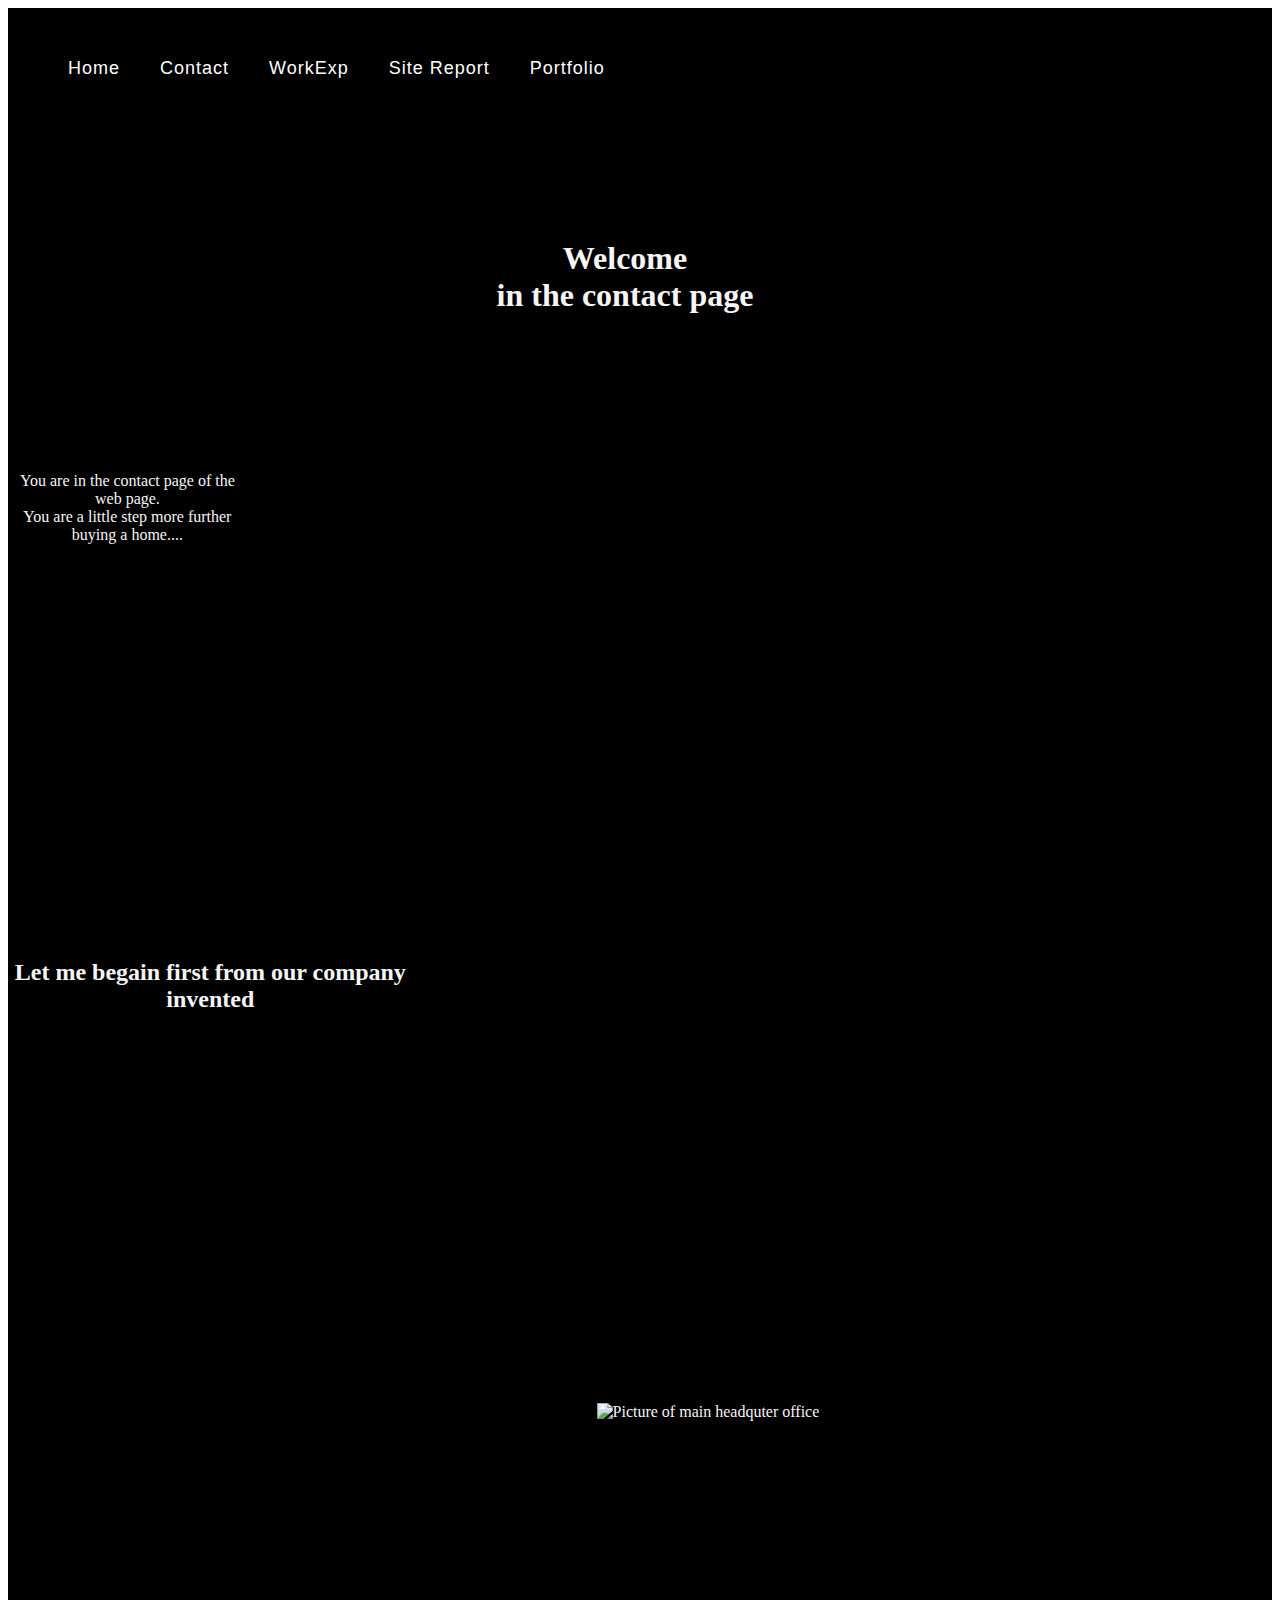
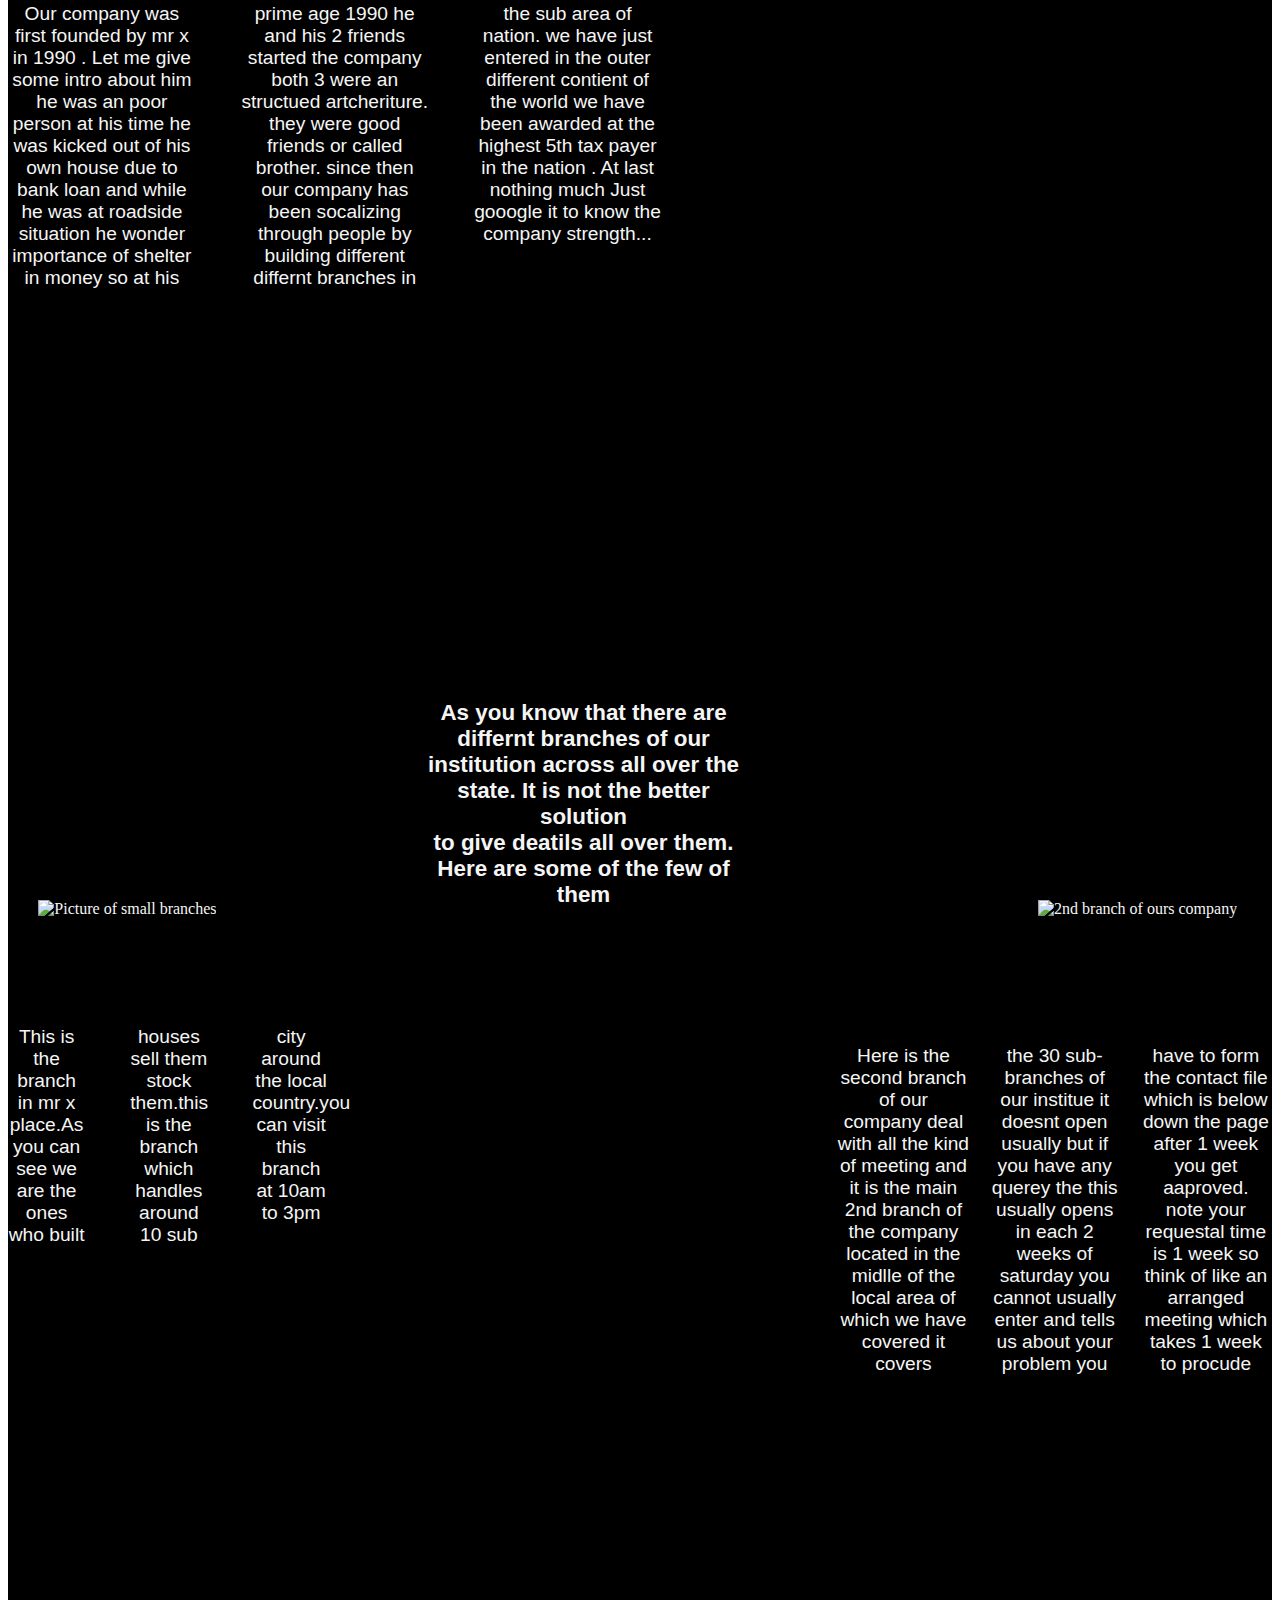
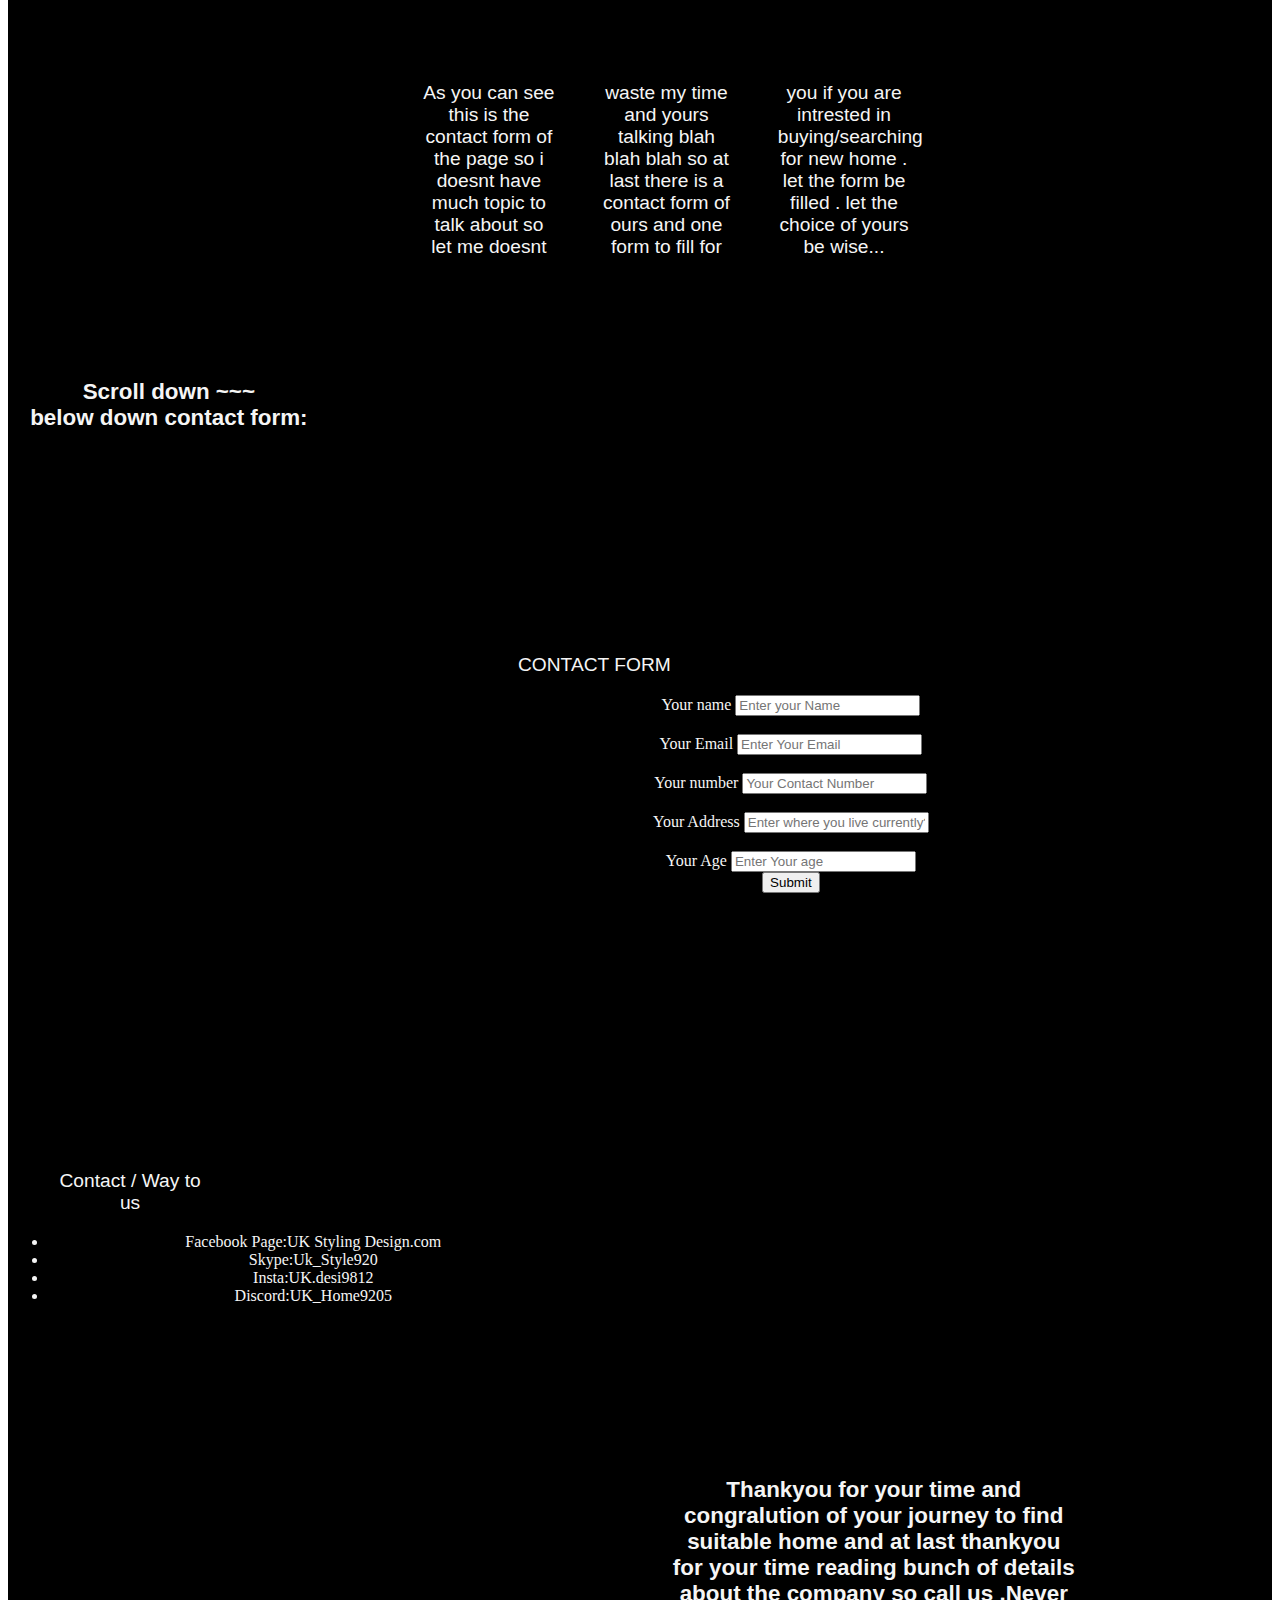
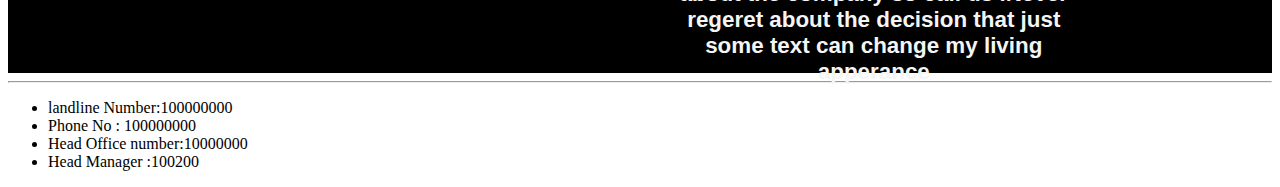
==== contact.html @ 4460efd9 "portfilo layout" ====
<!DOCTYPE html>
<html lang="en">
<head>
    <meta charset="UTF-8">
    <meta name="viewport" content="width=device-width, initial-scale=1.0">
    <title>Contact</title>
    <link rel="stylesheet" href="css/style.css">
    <link rel="stylesheet" href="https://cdnjs.cloudflare.com/ajax/libs/font-awesome/4.7.0/css/font-awesome.min.css">
</head>
<body>
    <header>
        <nav>
            <input type="checkbox" id="click">
            <label for="click" class="menu-btn">
              <i class="fa fa-bars" aria-hidden="true"></i>
            </label>
            <ul>
               <li><a class="active" href="index.html">Home</a></li>
               <li><a href="contact.html">Contact</a></li>
               <li><a href="">WorkExp</a></li>
               <li><a href="/">Site Report</a></li>
               <li><a href="portfilo.html">Portfolio</a></li>
            </ul>
         </nav>
      </header> 
<!--Use of css grid by div to display all the content over the page accroding to our wish it an easier and faster work work with css grid to display our layout faster-->
<div class="whole-container">
    <div><h1>Welcome <br> in the contact page</h1></div>
    <div><h2>Let me begain first from our company invented</h2></div>
    <div><aside>You are in the contact page of the web page. <br> You are a little step more further buying a home....</aside></div>
    <div><img src="images/house03.jpg" alt="Picture of main headquter office" width="700" height="175"></div>
    <div><article>Our company was first founded by mr x in 1990 . Let me give some intro about him he was an poor person at his time he was kicked out of his own house due to bank loan and while he was at roadside situation he wonder importance of shelter in money so at his prime age 1990 he and his 2 friends started the company both 3 were an structued artcheriture. they were good friends or called brother. since then our company has been socalizing through people by building different differnt branches in the sub area of nation. we have just entered in the outer different contient of the world we have been awarded at the highest 5th tax payer in the nation . At last nothing much Just gooogle it to know the company strength... </article></div>
    <div><strong>As you know that there are differnt branches of our institution across all over the state. It is not the better solution <br> to give deatils all over them. Here are some of the few of them </strong></div>
    <div><img src="images/house02.jpg" alt="Picture of small branches" width="270" height="110"></div>
    <div><article>This is the branch in mr x place.As you can see we are the ones who built houses sell them stock them.this is the branch which handles around 10 sub city around the local country.you can visit this branch at 10am to 3pm</article></div>
    <div><img src="images/house01.jpg" alt="2nd branch of ours company" width="300" height="117"></div>
    <div><p>Here is the second branch of our company deal with all the kind of meeting and it is the main 2nd branch of the company located in the midlle of the local area of which we have covered it covers <br>the 30 sub-branches of our institue it doesnt open usually but if you have any querey the this usually opens in each 2 weeks of saturday you cannot usually enter and tells us about your problem you have to form the contact file which is below down the page after 1 week you get aaproved. <br> note your requestal time is 1 week so think of like an arranged meeting which takes 1 week to procude </p></div>
    <div><article>As you can see this is the contact form of the page so i doesnt have much topic to talk about so let me doesnt waste my time and yours talking blah blah blah so at last there is a contact form of ours and one form to fill for you if you are intrested in buying/searching for new home . let the form be filled . let the choice of yours be wise...</article></div>
    <div><strong>Scroll down ~~~ <br> below down contact form:</strong></div>
    <div><form>
        <header>
            <p>CONTACT FORM </p>
        </header>
        <label for="name">Your name</label>
        <input type="text" id="Name" placeholder="Enter your Name" required> <br> <br>
        <label for="user-email">Your Email</label>
        <input type="email" id="Email" placeholder="Enter Your Email" required> <br> <br>
        <label for="Contact number">Your number</label>
        <input type="text" id="contact" placeholder="Your Contact Number" required> <br> <br>
        <label for="text">Your Address</label>
        <input type="text" id="Address" placeholder="Enter where you live currently?" required> <br> <br>
        <label for="age">Your Age</label>
        <input type="number" id="age" placeholder="Enter Your age " required> <br>
        <input type="submit" value="Submit">
    </form></div>
    <div><ul>
        <p>Contact / Way to us</p>
        <li>Facebook Page:UK Styling Design.com</li>
        <li>Skype:Uk_Style920</li>
        <li>Insta:UK.desi9812</li>
        <li>Discord:UK_Home9205</li>
    </ul></div>
    <div><strong>Thankyou for your time and <br> congralution of your journey to find suitable home and at last thankyou for your time reading bunch of details about the company so call us .Never regeret about the decision that just some text can change my living apperance</strong></div>
</div>
<hr>
<ul>
    <li>landline Number:100000000</li>
    <li>Phone No : 100000000</li>
    <li>Head Office number:10000000</li>
    <li>Head Manager :100200</li>
</ul>

    
</body>
</html>
---- css/style.css ----
header{
    background-color: #000;
}
nav{
    display: grid;
    height: 80px;
    width: 100%;
    font-family: Arial, Helvetica, sans-serif;
    padding-top: 20px;
    padding-bottom: 15px;
  }

  nav ul{
    display: flex;
    flex-wrap: wrap;
    list-style: none;
  }
  nav ul li{
    margin: 0 5px;
  }
  nav ul li a{
    text-decoration: none;
    font-size: 18px;
    font-weight: 500;
    padding: 8px 15px;
    border-radius: 5px;
    letter-spacing: 1px;
    transition: all 0.3s ease;
    text-decoration: none;
    color:#fff;
    text-align: center;
  }

  nav ul li a:hover{
    color: rgb(84, 188, 10);
    font-size: 1.3em;
  }
  nav .menu-btn i{
    color: #fff;
    font-size: 22px;
    cursor: pointer;
    display: none;
  }
  input[type="checkbox"]{
    display: none;
  }
  @media (max-width: 1000px){
    nav{
      padding: 0 40px 0 50px;
    }
  }
  @media (max-width: 700px) {
    nav .menu-btn i{
      display: block;
    }
    #click:checked ~ .menu-btn i:before{
      content: "\f00d";
    }
    nav ul{
      position: fixed;
      top: 80px;
      left: -100%;
      height: 100vh;
      width: 100%;
      text-align: center;
      display: block;
      transition: all 0.3s ease;
    }
    #click:checked ~ ul{
      left: 0;
    }
    nav ul li{
      width: 100%;
      margin: 40px 0;
    }
    nav ul li a{
      width: 100%;
      margin-left: -100%;
      display: block;
      font-size: 20px;
      transition: 0.6s cubic-bezier(0.68, -0.55, 0.265, 1.55);
    }
    #click:checked ~ ul li a{
      margin-left: 0px;
    }
    nav ul li a.active,
    nav ul li a:hover{
      background: none;
      color: cyan;
    }
  }
 
  
  div p{
    font-family: Arial, Helvetica, sans-serif;
    font-size: 1.2em;
    column-count: 3;
  }
  div article{
    font-family: Arial, Helvetica, sans-serif;
    font-size: 1.2em;
    column-count: 3;
    column-gap: 45px;
  }
  div strong{
    font-size: 1.4em;
    font-family: sans-serif;
  }
  
  
/* nav{
    padding-top: 20px;
    padding-bottom: 15px;
    font-family: Arial, Helvetica, sans-serif;
    letter-spacing: 2px;
    background-color: #c12d2d;
    display: grid;
    grid-template-columns: repeat(5, 1fr);
    
}
nav a:hover{
    color: black;
    font-size: 1.3em;

}
nav a{
    font-family: Arial, Helvetica, sans-serif;
    text-decoration: none;
    color:#fff;
} */

.main{
    background-color: black;
    color: whitesmoke;
    display: grid;
    grid-template-rows: repeat(20, 1fr);
    grid-template-columns: repeat(20, 1fr);
    gap: 20px;
}
.main > div{
    text-align: center;
    
    
}
.main > div:nth-child(1){
    text-align: center;
    font-family: Arial, Helvetica, sans-serif;
    grid-row: 2 / 3 span;
    grid-column: 1 / span 20
    
}
.main > div:nth-child(2){
    text-align: start;
    height: 100px;
    grid-row: 3;
    grid-column: 1 / 20 span;
}
.main > div:nth-child(3){
    width: 577px;
    grid-row: 5;
    grid-column: 11 / span 11
    
}
.main > div:nth-child(4){
    height: 177px;
    width: 777px;
    grid-row:  6;
    grid-column: 9 / span 11
    
}
.main > div:nth-child(5){
    height: 177px;
    width: 777px;
    grid-row: 8;
    grid-column: 6 / span 9
    
}
.main > div:nth-child(6){
    height: 155px;
    grid-row: 9 ;
    grid-column: 6 / span 11
    
}
.main > div:nth-child(7){
    height: 210px;
    grid-row: 12;
    grid-column: 1 / span 8
    
}
.main > div:nth-child(8){
    height: 176px;
    grid-row: 13;
    grid-column: 1 / span 9
    
}

.main > div:nth-child(9){
    height: 180px;
    grid-row: 15;
    grid-column: 5 / span 9
    
}


/*responsive design using media qureis*/
@media (max-width: 1100px){
  h1{
    text-align: start;
    font-size: medium;
  }
  


}
@media (max-width: 1000px){
  .main{
    background-color: lightgray;
    color: #000;
  }
  h1{
    font-family: Arial, Helvetica, sans-serif;
    font-size: larger;
  }
  div img:hover{
    transform: none;
  }

}
@media (max-width: 1100px){
  .main > div:nth-child(4){
    display: grid;
    grid-column: 1 / 5 span;
    text-align: start;
  }
  h1{
    font-size: 1.4em;
    font-family: Verdana, Geneva, Tahoma, sans-serif
    
  }
  .main > div:nth-child(3){
    display: grid;
    grid-column: 1 / 6 span;
  }
  div img:hover{
    transform: scale(1.1) rotate(1.4deg);
    box-shadow: 0px 0px 10px black (0,0,0.1);
  }

}
@media (max-width: 1170px){
  .main > div:nth-child(8){
    column-count: 0;
    font-size: medium;
    text-align: start;
    font-family: sans-serif;
    text-shadow: #000;
    
    
}

}
div img:hover{
  transform: scale(1.3) rotate(5deg);
  box-shadow: 0px 0px 20px black (0,0,0.3);
}
/*working on contact .css with the same nav bar because we are working on one file css as the main css*/
/* contact css */
.whole-container {
    background-color: black;
    display: grid;
    grid-template-rows: repeat(15, 1fr);
    grid-template-columns: repeat(15, 1fr);
    gap: 10px;
}
.whole-container > div{
    color: whitesmoke;
    text-align: center;
    
}
.whole-container  > div:nth-child(1){
    grid-row: 4 / 8;
    grid-column: 6 / 11 ;
}

.whole-container  > div:nth-child(2){
    grid-row: 50 / 54;
    grid-column: 1 / 6 ;
}
.whole-container  > div:nth-child(3){
    grid-row: 12 / 15;
    grid-column: 1 / 4 ;
}
.whole-container  > div:nth-child(4){
    height: 180px;
    grid-row: 90 / 95;
    grid-column: 6 / 13 ;
}
.whole-container  > div:nth-child(5){
    height: 177px;
    grid-row: 96 / 99;
    grid-column: 1 / 9 ;
}
.whole-container  > div:nth-child(6){
    height: 150px;
    grid-row: 150 / 153;
    grid-column: 6 / 10 ;
}
.whole-container  > div:nth-child(7){
    height: 96px;
    grid-row: 157 / 160;
    grid-column: 1 / 4 ;
}
.whole-container  > div:nth-child(8){
    height: 96px;
    grid-row: 162 / 165;
    grid-column: 1 / 5 ;
}
.whole-container  > div:nth-child(9){
    height: 96px;
    grid-row: 157 / 160;
    grid-column: 13 / 19 ;
}
.whole-container  > div:nth-child(10){
    height: 96px;
    grid-row: 162 / 165;
    grid-column: 11 / 19 ;
}
.whole-container  > div:nth-child(11){
    height: 197px;
    grid-row: 220 / 223 ;
    grid-column: 6 / 12 ;
}
.whole-container  > div:nth-child(12){
    height: 96px;
    grid-row: 232 / 235;
    grid-column: 1 / 5 ;
}
.whole-container  > div:nth-child(13){
    height: 256px;
    grid-row: 250 / 255;
    grid-column: 7 / 14 ;
}
.whole-container  > div:nth-child(14){
    height: 196px;
    grid-row: 280 / 285;
    grid-column: 1 / 8 ;
}
.whole-container  > div:nth-child(15){
    height: 196px;
    grid-row: 297 / 300;
    grid-column: 9 / 14 ;
}
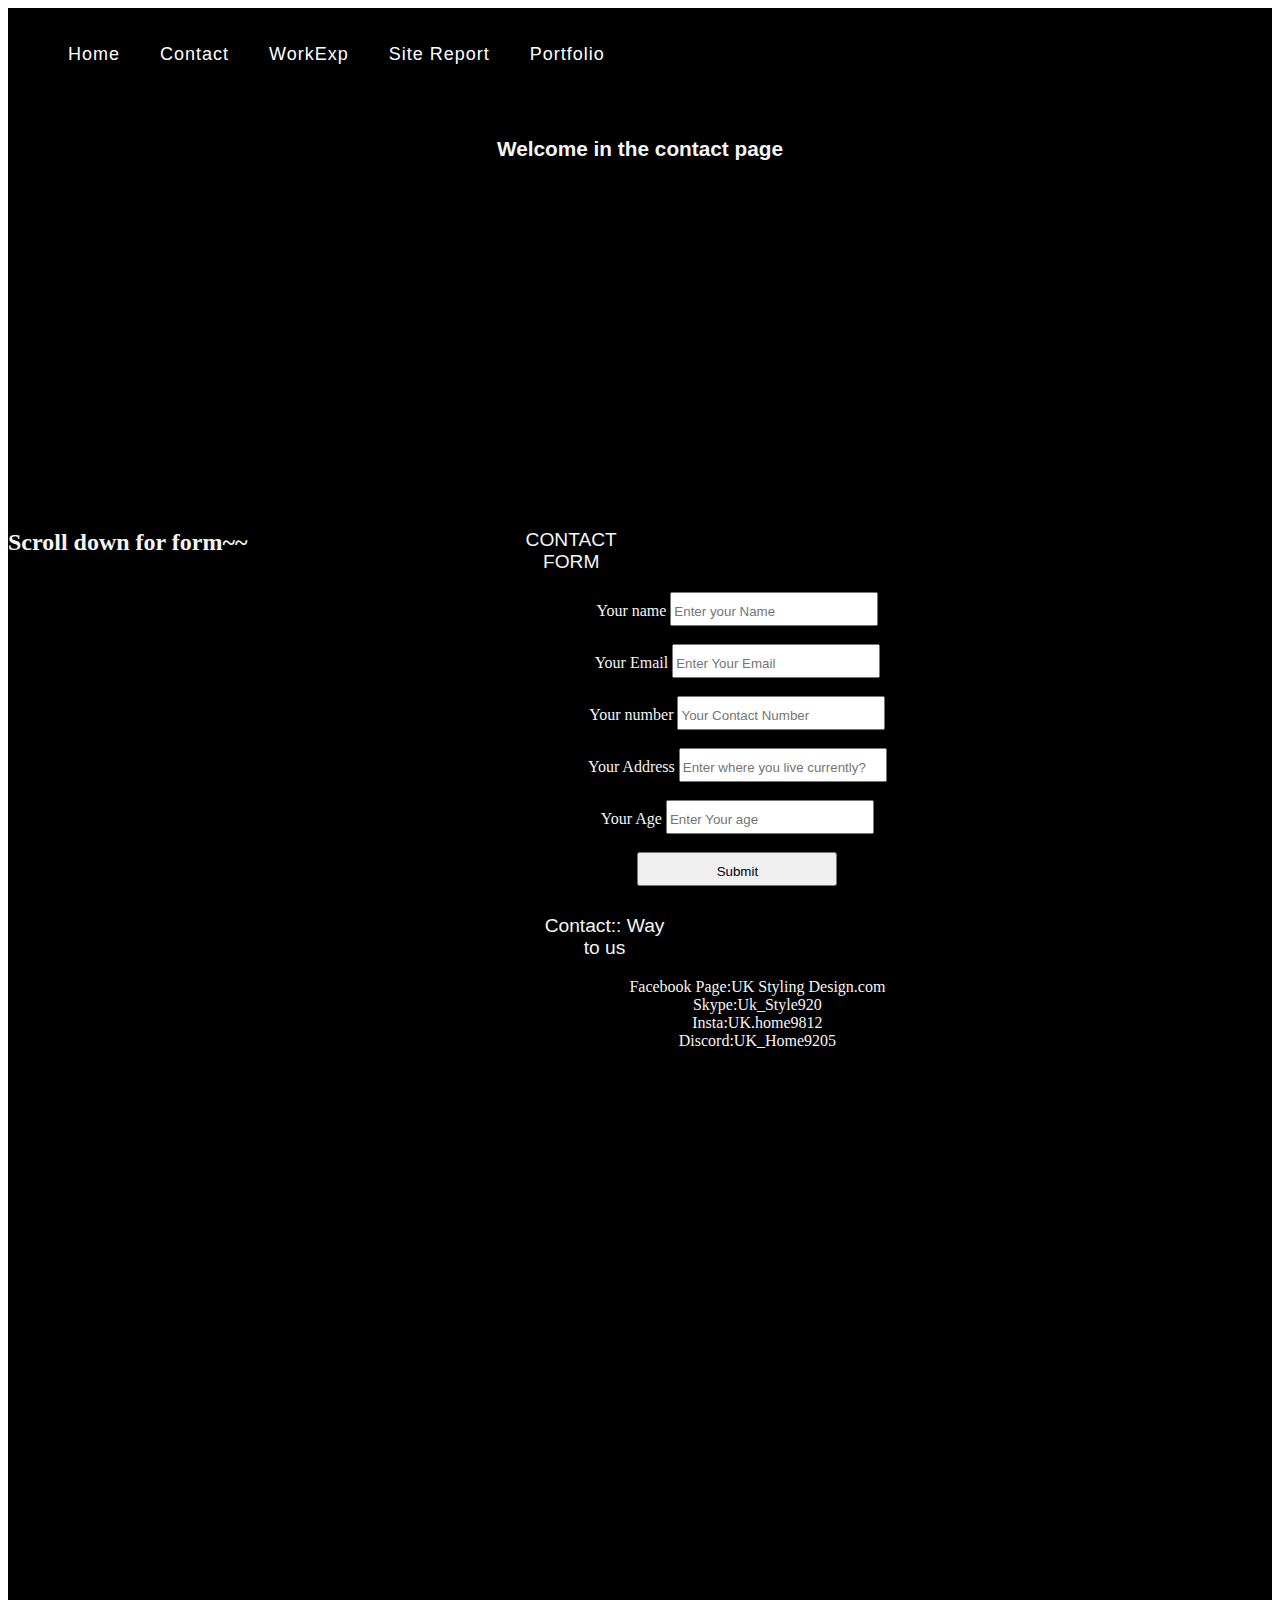
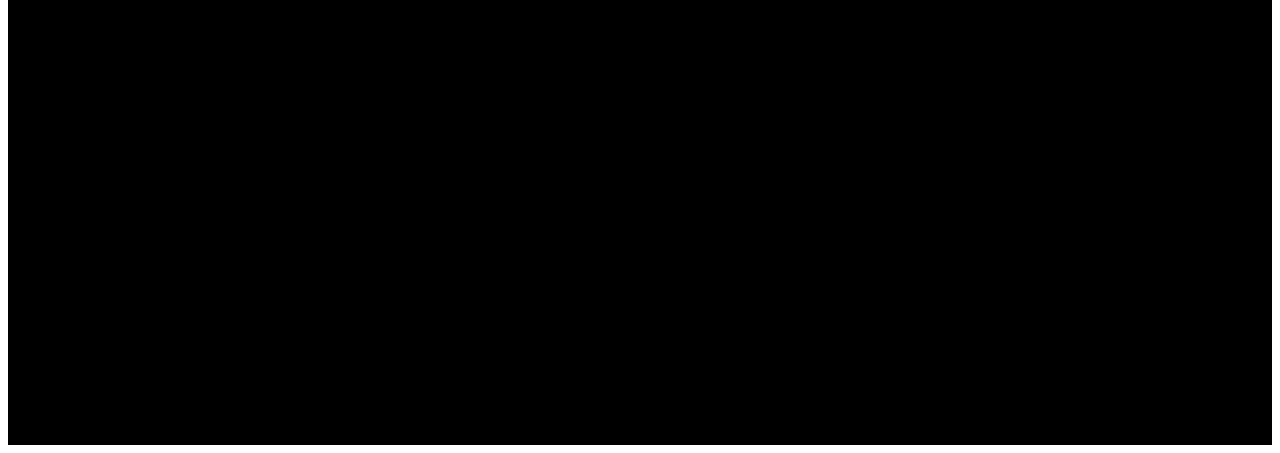
==== commit b6a06731: "last commit all around check" ====
--- a/contact.html
+++ b/contact.html
@@ -5,71 +5,62 @@
     <meta name="viewport" content="width=device-width, initial-scale=1.0">
     <title>Contact</title>
     <link rel="stylesheet" href="css/style.css">
-    <link rel="stylesheet" href="https://cdnjs.cloudflare.com/ajax/libs/font-awesome/4.7.0/css/font-awesome.min.css">
+    <link
+  rel="stylesheet"
+  href="https://cdnjs.cloudflare.com/ajax/libs/animate.css/4.1.1/animate.min.css"
+/>
+<link rel="stylesheet" href="https://fonts.googleapis.com/css2?family=Material+Symbols+Outlined:opsz,wght,FILL,GRAD@20..48,100..700,0..1,-50..200" />
 </head>
 <body>
     <header>
         <nav>
             <input type="checkbox" id="click">
-            <label for="click" class="menu-btn">
-              <i class="fa fa-bars" aria-hidden="true"></i>
+            <label for="click" class="checkbtn">
+                <span class="material-symbols-outlined">
+                    menu
+                    </span>
             </label>
             <ul>
-               <li><a class="active" href="index.html">Home</a></li>
+               <li><a href="index.html">Home</a></li>
                <li><a href="contact.html">Contact</a></li>
-               <li><a href="">WorkExp</a></li>
-               <li><a href="/">Site Report</a></li>
+               <li><a href="work_exp.html">WorkExp</a></li>
+               <li><a href="site-report.html">Site Report</a></li>
                <li><a href="portfilo.html">Portfolio</a></li>
             </ul>
          </nav>
       </header> 
 <!--Use of css grid by div to display all the content over the page accroding to our wish it an easier and faster work work with css grid to display our layout faster-->
 <div class="whole-container">
-    <div><h1>Welcome <br> in the contact page</h1></div>
-    <div><h2>Let me begain first from our company invented</h2></div>
-    <div><aside>You are in the contact page of the web page. <br> You are a little step more further buying a home....</aside></div>
-    <div><img src="images/house03.jpg" alt="Picture of main headquter office" width="700" height="175"></div>
-    <div><article>Our company was first founded by mr x in 1990 . Let me give some intro about him he was an poor person at his time he was kicked out of his own house due to bank loan and while he was at roadside situation he wonder importance of shelter in money so at his prime age 1990 he and his 2 friends started the company both 3 were an structued artcheriture. they were good friends or called brother. since then our company has been socalizing through people by building different differnt branches in the sub area of nation. we have just entered in the outer different contient of the world we have been awarded at the highest 5th tax payer in the nation . At last nothing much Just gooogle it to know the company strength... </article></div>
-    <div><strong>As you know that there are differnt branches of our institution across all over the state. It is not the better solution <br> to give deatils all over them. Here are some of the few of them </strong></div>
-    <div><img src="images/house02.jpg" alt="Picture of small branches" width="270" height="110"></div>
-    <div><article>This is the branch in mr x place.As you can see we are the ones who built houses sell them stock them.this is the branch which handles around 10 sub city around the local country.you can visit this branch at 10am to 3pm</article></div>
-    <div><img src="images/house01.jpg" alt="2nd branch of ours company" width="300" height="117"></div>
-    <div><p>Here is the second branch of our company deal with all the kind of meeting and it is the main 2nd branch of the company located in the midlle of the local area of which we have covered it covers <br>the 30 sub-branches of our institue it doesnt open usually but if you have any querey the this usually opens in each 2 weeks of saturday you cannot usually enter and tells us about your problem you have to form the contact file which is below down the page after 1 week you get aaproved. <br> note your requestal time is 1 week so think of like an arranged meeting which takes 1 week to procude </p></div>
-    <div><article>As you can see this is the contact form of the page so i doesnt have much topic to talk about so let me doesnt waste my time and yours talking blah blah blah so at last there is a contact form of ours and one form to fill for you if you are intrested in buying/searching for new home . let the form be filled . let the choice of yours be wise...</article></div>
-    <div><strong>Scroll down ~~~ <br> below down contact form:</strong></div>
-    <div><form>
-        <header>
-            <p>CONTACT FORM </p>
-        </header>
-        <label for="name">Your name</label>
-        <input type="text" id="Name" placeholder="Enter your Name" required> <br> <br>
-        <label for="user-email">Your Email</label>
-        <input type="email" id="Email" placeholder="Enter Your Email" required> <br> <br>
-        <label for="Contact number">Your number</label>
-        <input type="text" id="contact" placeholder="Your Contact Number" required> <br> <br>
-        <label for="text">Your Address</label>
-        <input type="text" id="Address" placeholder="Enter where you live currently?" required> <br> <br>
-        <label for="age">Your Age</label>
-        <input type="number" id="age" placeholder="Enter Your age " required> <br>
-        <input type="submit" value="Submit">
-    </form></div>
-    <div><ul>
-        <p>Contact / Way to us</p>
-        <li>Facebook Page:UK Styling Design.com</li>
-        <li>Skype:Uk_Style920</li>
-        <li>Insta:UK.desi9812</li>
-        <li>Discord:UK_Home9205</li>
-    </ul></div>
-    <div><strong>Thankyou for your time and <br> congralution of your journey to find suitable home and at last thankyou for your time reading bunch of details about the company so call us .Never regeret about the decision that just some text can change my living apperance</strong></div>
+    <div><h1 class="animate__animated animate__backInUp">Welcome in the contact page</h1></div>
+    <div><h2>Scroll down for form~~</h2></div>
+    <div>
+        <form>
+            <header>
+                <p>CONTACT FORM </p>
+            </header>
+            <label for="name">Your name</label>
+            <input type="text" id="Name" placeholder="Enter your Name" required> <br> <br>
+            <label for="user-email">Your Email</label>
+            <input type="email" id="Email" placeholder="Enter Your Email" required> <br> <br>
+            <label for="Contact number">Your number</label>
+            <input type="text" id="contact" placeholder="Your Contact Number" required> <br> <br>
+            <label for="text">Your Address</label>
+            <input type="text" id="Address" placeholder="Enter where you live currently?" required> <br> <br>
+            <label for="age">Your Age</label>
+            <input type="number" id="age" placeholder="Enter Your age " required> <br><br>
+            <input type="submit" value="Submit">
+        </form>
+    </div>
+    <div class="contact-dtl">
+         <ul>
+                <p>Contact:: Way to us</p>
+                <li>Facebook Page:UK Styling Design.com</li>
+                <li>Skype:Uk_Style920</li>
+                <li>Insta:UK.home9812</li>
+                <li>Discord:UK_Home9205</li>
+        </ul>
+     </div>
 </div>
-<hr>
-<ul>
-    <li>landline Number:100000000</li>
-    <li>Phone No : 100000000</li>
-    <li>Head Office number:10000000</li>
-    <li>Head Manager :100200</li>
-</ul>
 
-    
 </body>
 </html>--- a/css/style.css
+++ b/css/style.css
@@ -1,360 +1,290 @@
 header{
-    background-color: #000;
+  background-color: #000;
 }
 nav{
-    display: grid;
-    height: 80px;
+  display: grid;
+  height: 80px;
+  width: 100%;
+  font-family: Arial, Helvetica, sans-serif;
+  padding-top: 20px;
+  padding-bottom: 15px;
+}
+
+nav ul{
+  display: flex;
+  position: absolute;
+  list-style: none;
+}
+nav ul li{
+  margin: 0 5px;
+}
+nav ul li a{
+  text-decoration: none;
+  font-size: 18px;
+  font-weight: 500;
+  padding: 8px 15px;
+  border-radius: 5px;
+  letter-spacing: 1px;
+  transition: all 0.3s ease;
+  text-decoration: none;
+  color:#fff;
+  text-align: center;
+}
+
+nav ul li a:hover{
+  color: rgb(84, 188, 10);
+  font-size: 1.3em;
+}
+.checkbtn{
+  color: #fff;
+  font-size: 22px;
+  cursor: pointer;
+  display: none;
+}
+input[type="checkbox"]{
+  display: none;
+}
+h1{
+  font-size: 1.1em;
+}
+@media (max-width: 1000px){
+  nav{
+    padding: 0 40px 0 50px;
+  }
+}
+@media (max-width: 700px) {
+  .checkbtn {
+    display: block;
+  }
+  #click:checked ~ .menu-btn i:before{
+    content: "\f00d";
+  }
+  nav ul{
+    position: fixed;
+    top: 80px;
+    left: -100%;
+    height: 100vh;
     width: 100%;
-    font-family: Arial, Helvetica, sans-serif;
-    padding-top: 20px;
-    padding-bottom: 15px;
-  }
-
-  nav ul{
-    display: flex;
-    flex-wrap: wrap;
-    list-style: none;
+    text-align: center;
+    display: block;
+    transition: all 0.3s ease;
+  }
+  #click:checked ~ ul{
+    left: 0;
+  }
+  .formedia img{
+    height:200px;
+    width: 300px;
+    
   }
   nav ul li{
-    margin: 0 5px;
+    width: 100%;
+    margin: 40px 0;
+    position: justify;
   }
   nav ul li a{
-    text-decoration: none;
-    font-size: 18px;
-    font-weight: 500;
-    padding: 8px 15px;
-    border-radius: 5px;
-    letter-spacing: 1px;
-    transition: all 0.3s ease;
-    text-decoration: none;
-    color:#fff;
-    text-align: center;
-  }
-
+    width: 100%;
+    margin-left: -100%;
+    display: block;
+    font-size: 20px;
+    transition: 0.6s cubic-bezier(0.68, -0.55, 0.265, 1.55);
+  }
+  #click:checked ~ ul li a{
+    margin-left: 0px;
+  }
+  nav ul li a.active,
   nav ul li a:hover{
-    color: rgb(84, 188, 10);
-    font-size: 1.3em;
-  }
-  nav .menu-btn i{
-    color: #fff;
-    font-size: 22px;
-    cursor: pointer;
-    display: none;
-  }
-  input[type="checkbox"]{
-    display: none;
-  }
-  @media (max-width: 1000px){
-    nav{
-      padding: 0 40px 0 50px;
-    }
-  }
-  @media (max-width: 700px) {
-    nav .menu-btn i{
-      display: block;
-    }
-    #click:checked ~ .menu-btn i:before{
-      content: "\f00d";
-    }
-    nav ul{
-      position: fixed;
-      top: 80px;
-      left: -100%;
-      height: 100vh;
-      width: 100%;
-      text-align: center;
-      display: block;
-      transition: all 0.3s ease;
-    }
-    #click:checked ~ ul{
-      left: 0;
-    }
-    nav ul li{
-      width: 100%;
-      margin: 40px 0;
-    }
-    nav ul li a{
-      width: 100%;
-      margin-left: -100%;
-      display: block;
-      font-size: 20px;
-      transition: 0.6s cubic-bezier(0.68, -0.55, 0.265, 1.55);
-    }
-    #click:checked ~ ul li a{
-      margin-left: 0px;
-    }
-    nav ul li a.active,
-    nav ul li a:hover{
-      background: none;
-      color: cyan;
-    }
-  }
+    background: none;
+    color: cyan;
+  }
+  .pic img{
+    height:200px;
+    width: 300px;
+    
+  }
+  .art img{
+    height:200px;
+    width: 300px;
+    
+  }
+
+
+
  
-  
-  div p{
-    font-family: Arial, Helvetica, sans-serif;
-    font-size: 1.2em;
-    column-count: 3;
-  }
-  div article{
-    font-family: Arial, Helvetica, sans-serif;
-    font-size: 1.2em;
-    column-count: 3;
-    column-gap: 45px;
-  }
-  div strong{
-    font-size: 1.4em;
-    font-family: sans-serif;
-  }
-  
-  
-/* nav{
-    padding-top: 20px;
-    padding-bottom: 15px;
-    font-family: Arial, Helvetica, sans-serif;
-    letter-spacing: 2px;
-    background-color: #c12d2d;
-    display: grid;
-    grid-template-columns: repeat(5, 1fr);
-    
-}
-nav a:hover{
-    color: black;
-    font-size: 1.3em;
-
-}
-nav a{
-    font-family: Arial, Helvetica, sans-serif;
-    text-decoration: none;
-    color:#fff;
-} */
+}
+
+
+
+
+
+
+
+
+
 
 .main{
-    background-color: black;
-    color: whitesmoke;
-    display: grid;
-    grid-template-rows: repeat(20, 1fr);
-    grid-template-columns: repeat(20, 1fr);
-    gap: 20px;
+  background-color: black;
+  color: whitesmoke;
+  display: grid;
+  grid-template-rows: repeat(5, 1fr);
+ grid-template-columns: repeat(5 , 1fr);
+ gap: 0px;
 }
 .main > div{
-    text-align: center;
-    
-    
-}
+  text-align: center;
+  
+  
+}
+
 .main > div:nth-child(1){
-    text-align: center;
-    font-family: Arial, Helvetica, sans-serif;
-    grid-row: 2 / 3 span;
-    grid-column: 1 / span 20
-    
+  grid-row: 2 ;
+  grid-column: 1 / span 2
+  
 }
 .main > div:nth-child(2){
-    text-align: start;
-    height: 100px;
-    grid-row: 3;
-    grid-column: 1 / 20 span;
+  grid-row: 2;
+  grid-column: 4 / 5 span;
 }
 .main > div:nth-child(3){
-    width: 577px;
-    grid-row: 5;
-    grid-column: 11 / span 11
-    
+
+  
+  grid-row: 1;
+  grid-column: 1 / span 5
+  
 }
 .main > div:nth-child(4){
-    height: 177px;
-    width: 777px;
-    grid-row:  6;
-    grid-column: 9 / span 11
-    
+  height: 30px;
+  grid-row:  3;
+  grid-column: 1 / span 4
+  
 }
 .main > div:nth-child(5){
-    height: 177px;
-    width: 777px;
-    grid-row: 8;
-    grid-column: 6 / span 9
-    
+  grid-row: 5;
+  
+  grid-column: 1 / span 4
+  
 }
 .main > div:nth-child(6){
-    height: 155px;
-    grid-row: 9 ;
-    grid-column: 6 / span 11
-    
+grid-row: 4;
+grid-column: 1 / span 4
 }
 .main > div:nth-child(7){
-    height: 210px;
-    grid-row: 12;
-    grid-column: 1 / span 8
-    
+grid-row: 5;
+grid-column: 1 / span 3
+
 }
 .main > div:nth-child(8){
-    height: 176px;
-    grid-row: 13;
-    grid-column: 1 / span 9
-    
-}
-
-.main > div:nth-child(9){
-    height: 180px;
-    grid-row: 15;
-    grid-column: 5 / span 9
-    
-}
+grid-row: 5;
+grid-column: 2 / span 4
+
+}
+/*working with the Media Queries*/
+
+
+@media (max-width: 600px) {
+  .formedia article{
+   grid-column: 1 / span 2;
+  }
+  .main > div:nth-child(3){
+
+   width: 247px;
+   
+ }
+}
+@media (max-width: 400px) {
+  .pic image{
+    height:70px;
+    width: 200px;
+    
+  }
+  .art img{
+    height:150px;
+    width: 270px;
+    
+  }
+  .formedia image{
+    height:190px;
+    width: 400px;
+    
+  }
+
+  
+}
+ 
+
+
+
 
 
 /*responsive design using media qureis*/
-@media (max-width: 1100px){
-  h1{
-    text-align: start;
-    font-size: medium;
-  }
-  
-
-
-}
-@media (max-width: 1000px){
-  .main{
-    background-color: lightgray;
-    color: #000;
-  }
-  h1{
-    font-family: Arial, Helvetica, sans-serif;
-    font-size: larger;
-  }
-  div img:hover{
-    transform: none;
-  }
-
-}
-@media (max-width: 1100px){
-  .main > div:nth-child(4){
-    display: grid;
-    grid-column: 1 / 5 span;
-    text-align: start;
-  }
-  h1{
-    font-size: 1.4em;
-    font-family: Verdana, Geneva, Tahoma, sans-serif
-    
-  }
-  .main > div:nth-child(3){
-    display: grid;
-    grid-column: 1 / 6 span;
-  }
-  div img:hover{
-    transform: scale(1.1) rotate(1.4deg);
-    box-shadow: 0px 0px 10px black (0,0,0.1);
-  }
-
-}
-@media (max-width: 1170px){
-  .main > div:nth-child(8){
-    column-count: 0;
-    font-size: medium;
-    text-align: start;
-    font-family: sans-serif;
-    text-shadow: #000;
-    
-    
-}
-
-}
+
+
+
 div img:hover{
-  transform: scale(1.3) rotate(5deg);
-  box-shadow: 0px 0px 20px black (0,0,0.3);
+transform: scale(1.3) rotate(5deg);
+box-shadow: 0px 0px 20px black (0,0,0.3);
 }
 /*working on contact .css with the same nav bar because we are working on one file css as the main css*/
 /* contact css */
 .whole-container {
-    background-color: black;
-    display: grid;
-    grid-template-rows: repeat(15, 1fr);
-    grid-template-columns: repeat(15, 1fr);
-    gap: 10px;
+  background-color: black;
+  display: grid;
+  grid-template-rows: repeat(5, 1fr);
+  grid-template-columns: repeat(5, 1fr);
+  gap: 10px;
 }
 .whole-container > div{
-    color: whitesmoke;
-    text-align: center;
-    
+  color: whitesmoke;
+  text-align: center;
+  
 }
 .whole-container  > div:nth-child(1){
-    grid-row: 4 / 8;
-    grid-column: 6 / 11 ;
+
+  grid-row: 1;
+  grid-column: 1 / 11 ;
 }
 
 .whole-container  > div:nth-child(2){
-    grid-row: 50 / 54;
-    grid-column: 1 / 6 ;
+text-align: start;
+  grid-row: 2;
+  grid-column: 1 / 4 ;
 }
 .whole-container  > div:nth-child(3){
-    grid-row: 12 / 15;
-    grid-column: 1 / 4 ;
+grid-row:  2;
+grid-column: 3 / 5 ;
 }
 .whole-container  > div:nth-child(4){
-    height: 180px;
-    grid-row: 90 / 95;
-    grid-column: 6 / 13 ;
-}
-.whole-container  > div:nth-child(5){
-    height: 177px;
-    grid-row: 96 / 99;
-    grid-column: 1 / 9 ;
-}
-.whole-container  > div:nth-child(6){
-    height: 150px;
-    grid-row: 150 / 153;
-    grid-column: 6 / 10 ;
-}
-.whole-container  > div:nth-child(7){
-    height: 96px;
-    grid-row: 157 / 160;
-    grid-column: 1 / 4 ;
-}
-.whole-container  > div:nth-child(8){
-    height: 96px;
-    grid-row: 162 / 165;
-    grid-column: 1 / 5 ;
-}
-.whole-container  > div:nth-child(9){
-    height: 96px;
-    grid-row: 157 / 160;
-    grid-column: 13 / 19 ;
-}
-.whole-container  > div:nth-child(10){
-    height: 96px;
-    grid-row: 162 / 165;
-    grid-column: 11 / 19 ;
-}
-.whole-container  > div:nth-child(11){
-    height: 197px;
-    grid-row: 220 / 223 ;
-    grid-column: 6 / 12 ;
-}
-.whole-container  > div:nth-child(12){
-    height: 96px;
-    grid-row: 232 / 235;
-    grid-column: 1 / 5 ;
-}
-.whole-container  > div:nth-child(13){
-    height: 256px;
-    grid-row: 250 / 255;
-    grid-column: 7 / 14 ;
-}
-.whole-container  > div:nth-child(14){
-    height: 196px;
-    grid-row: 280 / 285;
-    grid-column: 1 / 8 ;
-}
-.whole-container  > div:nth-child(15){
-    height: 196px;
-    grid-row: 297 / 300;
-    grid-column: 9 / 14 ;
-}
-
-
-
-
-
-
-
-
+grid-row:  3;
+grid-column: 3 / 5 ;
+}
+div h1{
+font-family: Arial, Helvetica, sans-serif;
+font-size: 1.3em;
+text-align: center;
+}
+div p{
+  font-family: Arial, Helvetica, sans-serif;
+  font-size: 1.2em;
+  column-count: 3;
+}
+div article{
+  font-family: Arial, Helvetica, sans-serif;
+  font-size: 1.2em;
+}
+div strong{
+  font-size: 1.4em;
+  font-family: sans-serif;
+}
+@media (max-width: 600px){
+  h2{
+    font-size: medium;
+  }
+}
+input{
+  padding-top:10px;
+  padding-bottom:5px;
+  width: 200px;
+}
+li{
+  list-style: none;
+}